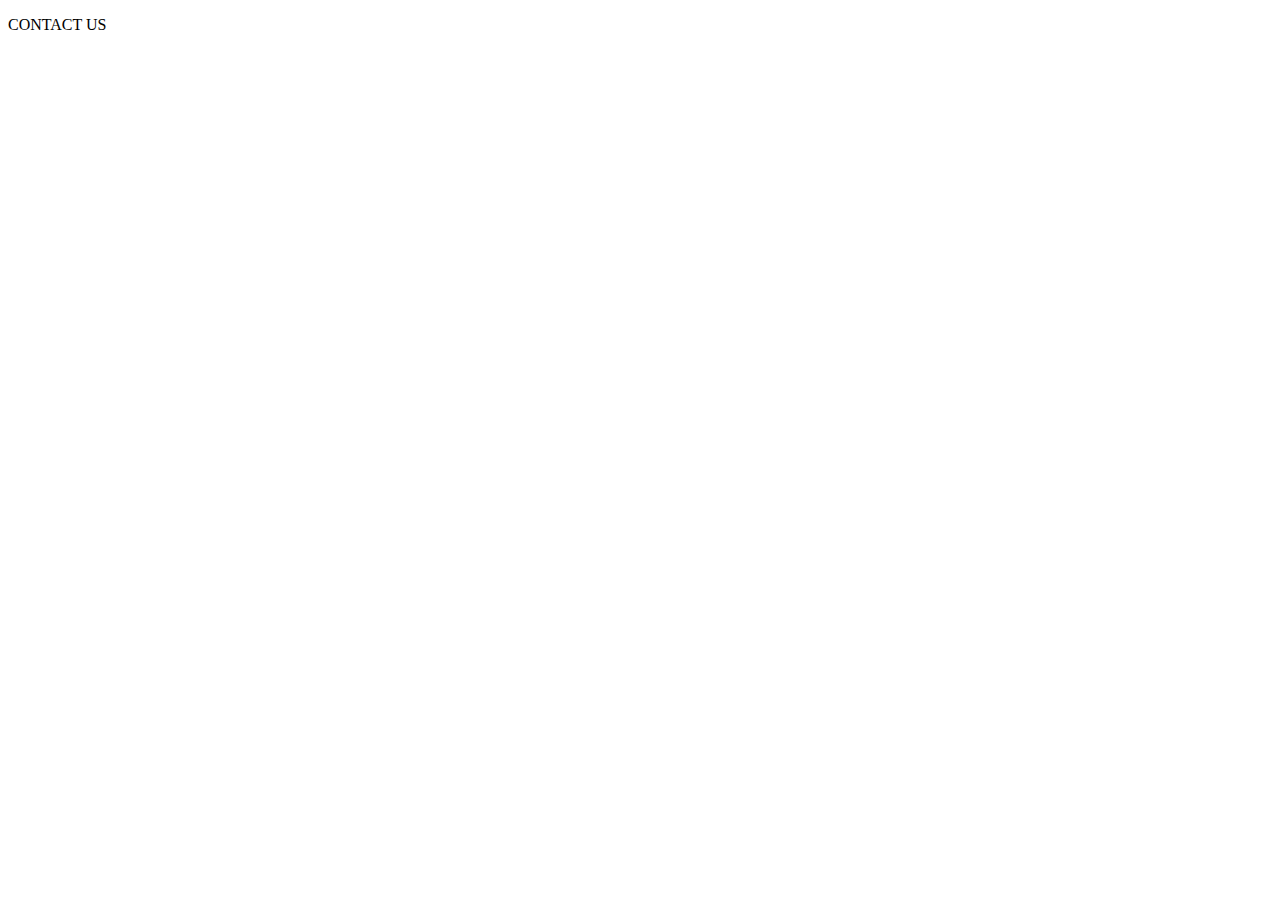
==== contact.html @ e53e2398 "Checkpoint 1" ====
<!DOCTYPE html>
<html lang="en">
<head>
    <meta charset="UTF-8">
    <meta http-equiv="X-UA-Compatible" content="IE=edge">
    <meta name="viewport" content="width=device-width, initial-scale=1.0">
    <title>Contact</title>
</head>
<body>
    <div class="container">
    <p>CONTACT US</p>
    </div>
</body>
</html>
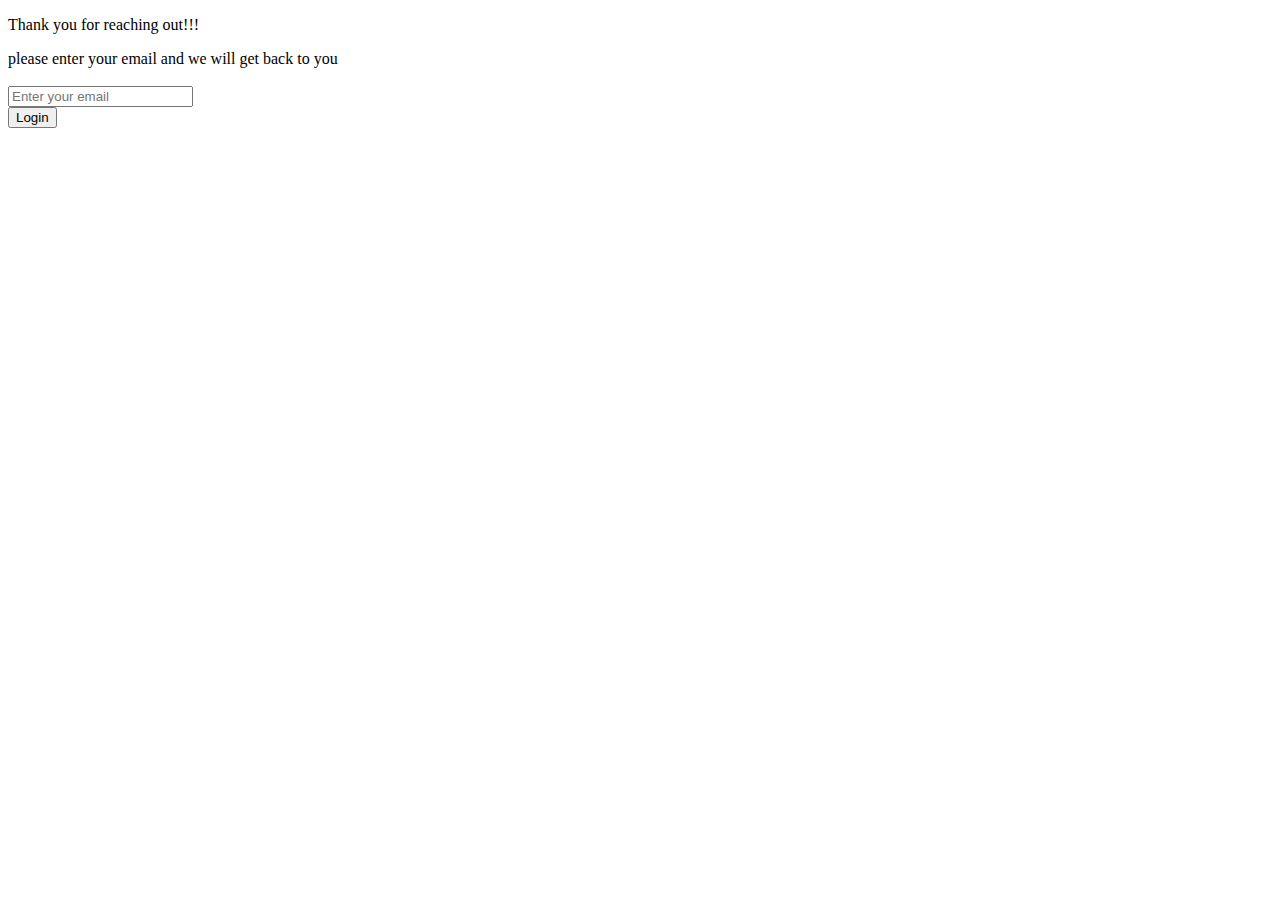
==== commit 92236c51: "Checkpoint 3" ====
--- a/contact.html
+++ b/contact.html
@@ -1,14 +1,37 @@
 <!DOCTYPE html>
 <html lang="en">
+
 <head>
     <meta charset="UTF-8">
     <meta http-equiv="X-UA-Compatible" content="IE=edge">
     <meta name="viewport" content="width=device-width, initial-scale=1.0">
     <title>Contact</title>
 </head>
+
 <body>
+
     <div class="container">
-    <p>CONTACT US</p>
+        <header>
+
+        </header>
+        <section>
+            <div class="content">
+                <p>Thank you for reaching out!!!</p>
+                <form action="./index.html" method="GET">
+                    <div class="form-group">
+                        <label for="email">please enter your email and we will get back to you</label>
+                        <br>
+                        <br>
+                        <input type="email" autocomplete="off" class="form-control" id="email" name="email"
+                            placeholder="Enter your email" required>
+                    </div>
+                    <button type="submit" value="submit" class="btn btn-primary">Login</button>
+                </form>
+            </div>
+
+        </section>
     </div>
+
 </body>
+
 </html>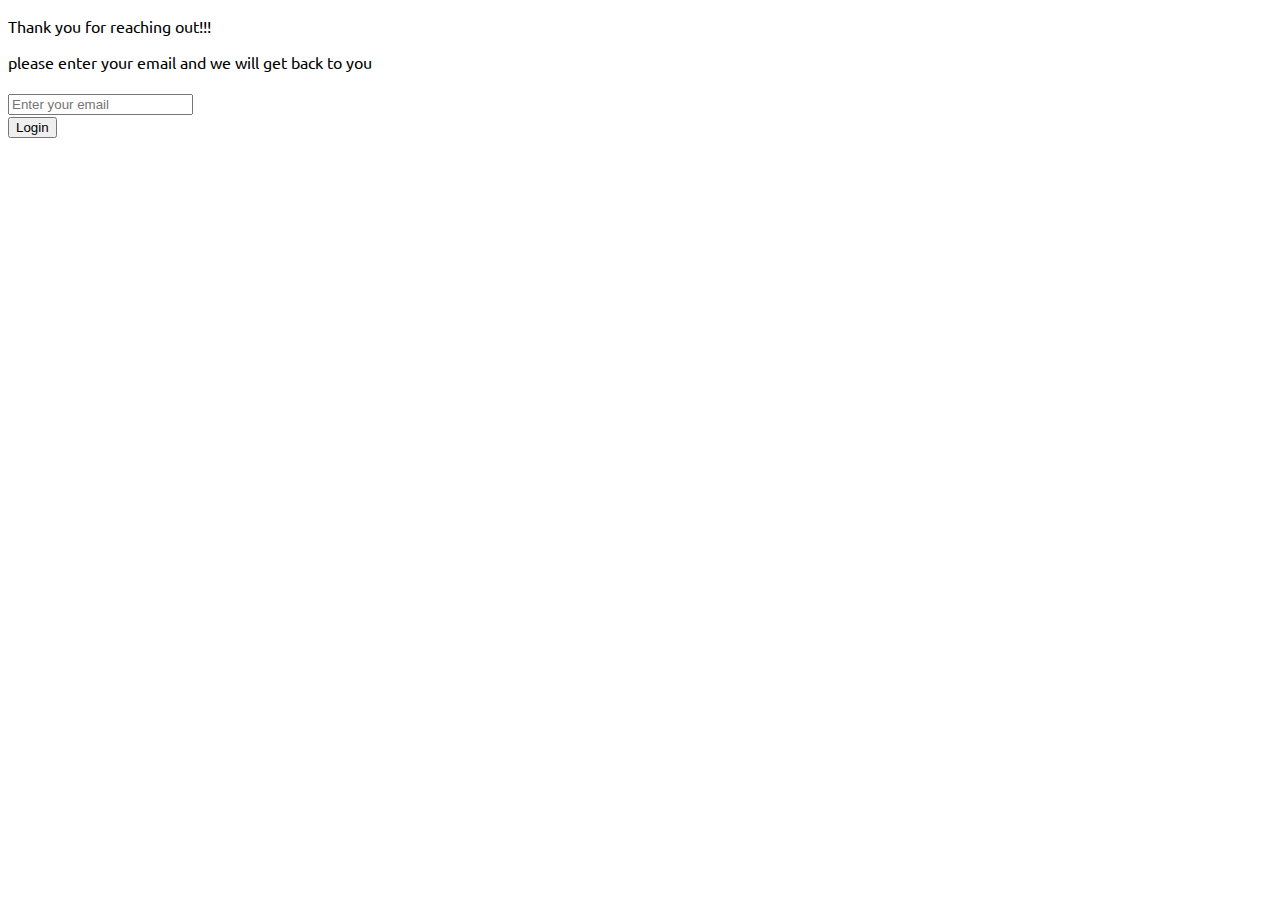
==== commit b84244ae: "Checkpoint 6" ====
--- a/contact.html
+++ b/contact.html
@@ -5,6 +5,8 @@
     <meta charset="UTF-8">
     <meta http-equiv="X-UA-Compatible" content="IE=edge">
     <meta name="viewport" content="width=device-width, initial-scale=1.0">
+    <link href="https://fonts.googleapis.com/css2?family=Ubuntu&display=swap" rel="stylesheet">
+    <link rel="stylesheet" href="./styles/common.css">
     <title>Contact</title>
 </head>
 
--- a/styles/common.css
+++ b/styles/common.css
@@ -0,0 +1,3 @@
+body{
+    font-family:'Ubuntu', sans-serif;
+}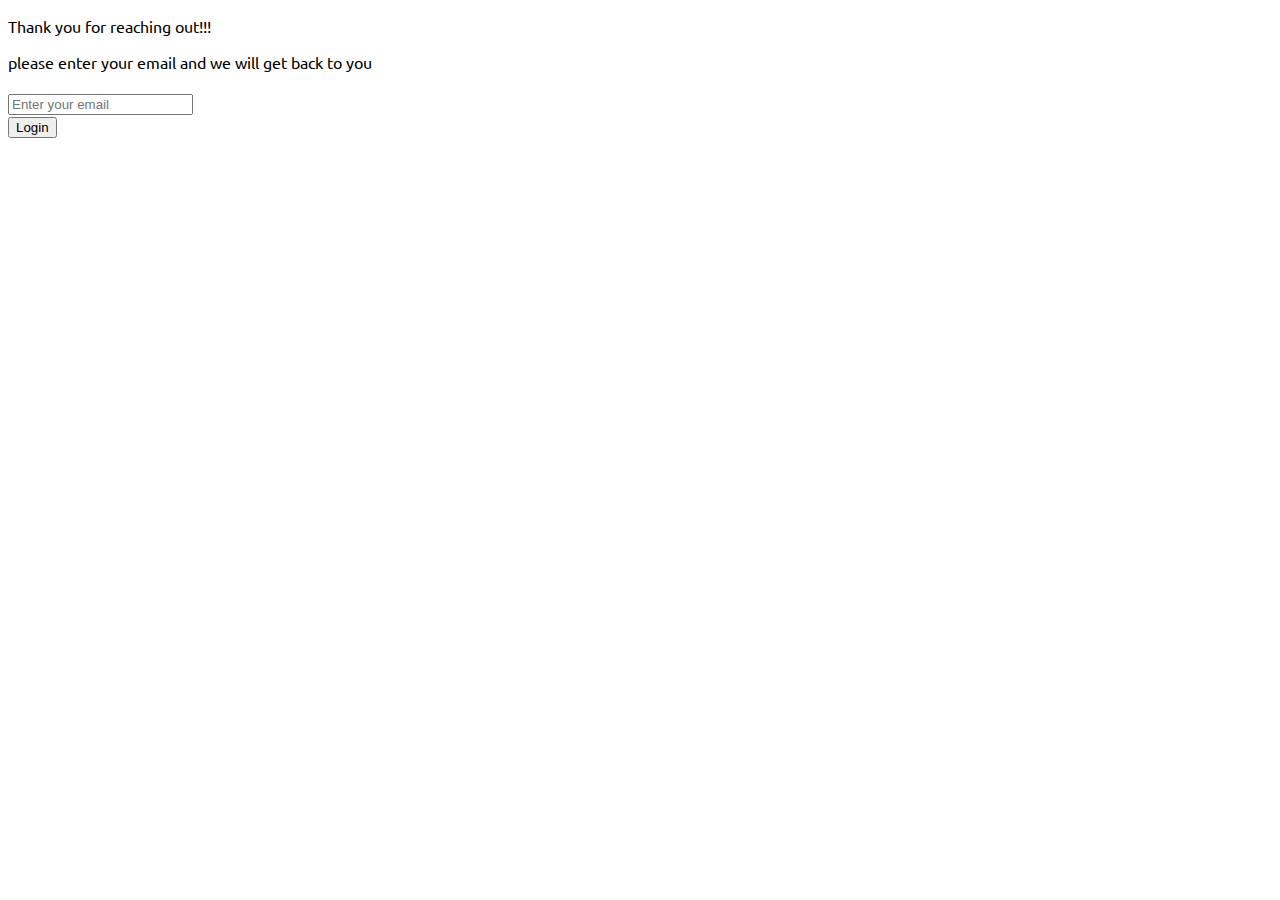
==== commit cce7359f: "Checkpoint 8" ====
--- a/contact.html
+++ b/contact.html
@@ -21,7 +21,7 @@
                 <p>Thank you for reaching out!!!</p>
                 <form action="./index.html" method="GET">
                     <div class="form-group">
-                        <label for="email">please enter your email and we will get back to you</label>
+                         <label for="email">please enter your email and we will get back to you</label>
                         <br>
                         <br>
                         <input type="email" autocomplete="off" class="form-control" id="email" name="email"
